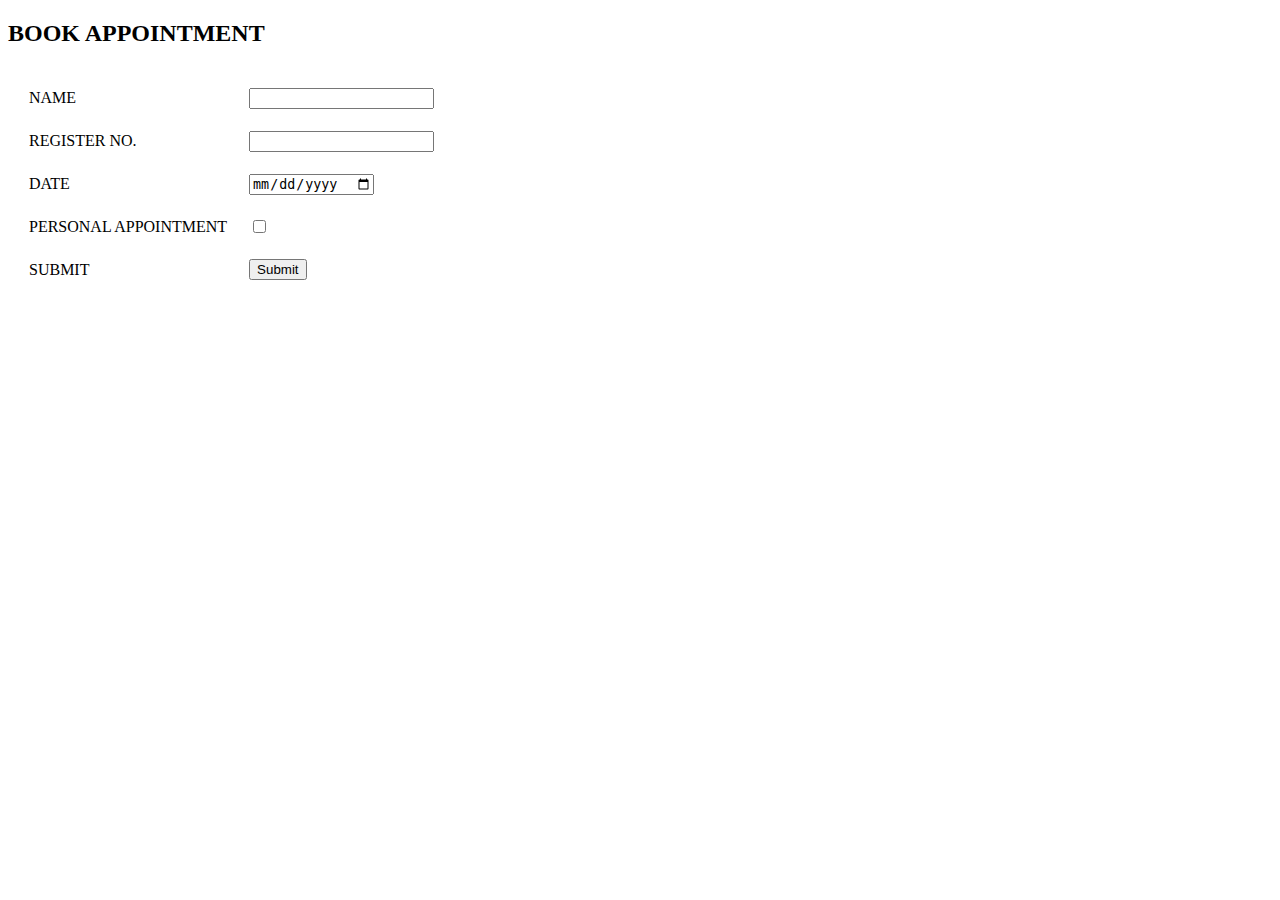
==== appointment.html @ 92d178c0 "Add files via upload" ====
<!doctype html>
<html lang="en">

<head>
    <meta charset="UTF-8">
    <title>book appointment</title>
</head>

<body>
    <H2>BOOK APPOINTMENT</H2>
    <form class="" action="mailto:ds3285@srmist.edu.in" method="post" enctype="text/plain">
        <table cellspacing="20">
            <tr>
                <td>
                    <lable>NAME</lable><td>
                    <input type="text" name="your name-"></td>
                </td>
            </tr>
            <tr>
                <td>
                    <label>REGISTER NO.</label><td>
                    <input type="text" name="your reg no.-"></td>
                </td>

            </tr>
            <tr>
                <td>
                <label>DATE</label><td>
                <input type="date" name="date"></td>
                </td>
            </tr>
            <tr>
            <td>
                <label>PERSONAL APPOINTMENT</label><td>
                <input type="checkbox"></td>
            </td>
            </tr>
            <tr>
            <td>
                <label>SUBMIT</label><td>    
                <input type="submit"></td>
            </td>
            </tr>
        </table>

    </form>
</body>

</html>
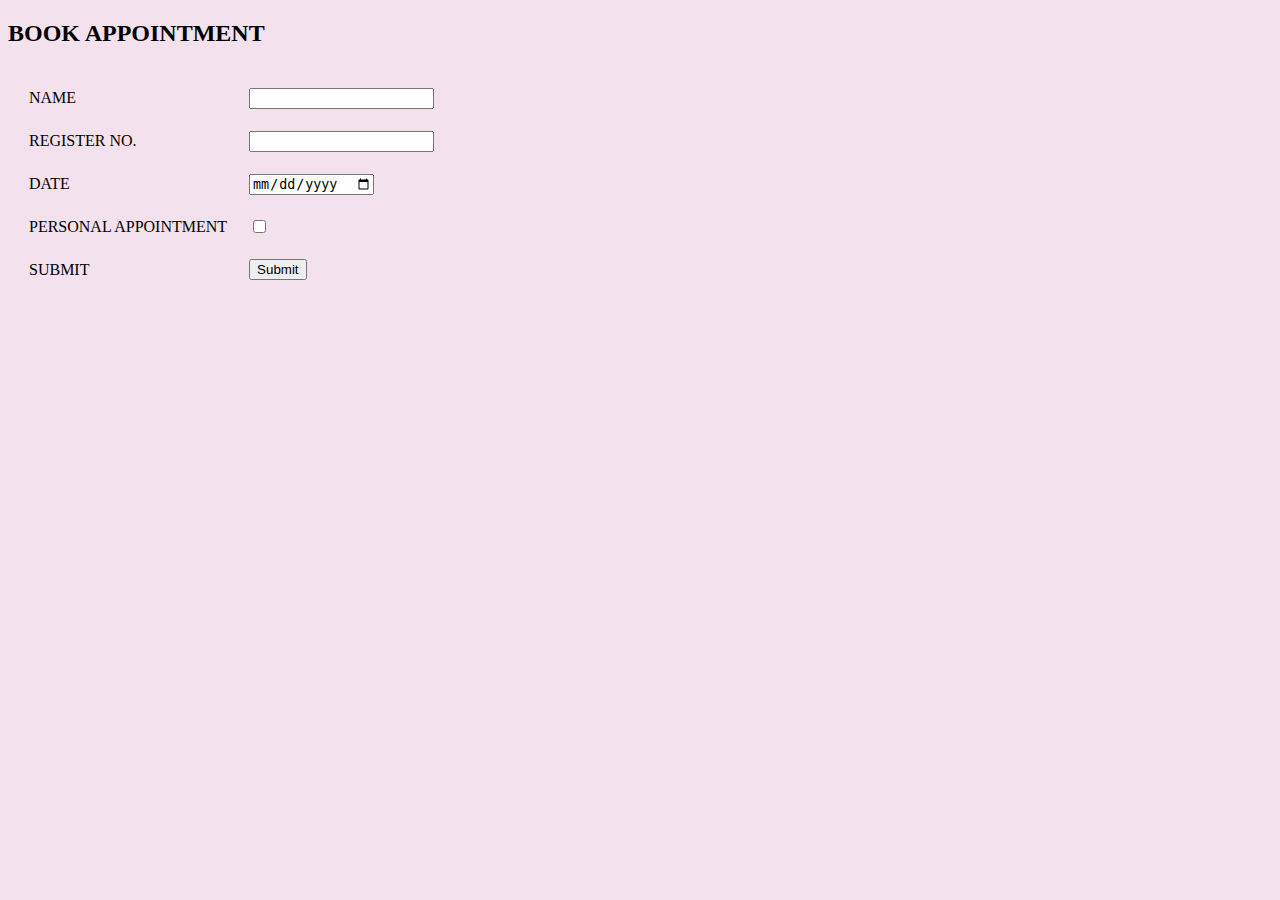
==== commit 4a845ee8: "done" ====
--- a/appointment.html
+++ b/appointment.html
@@ -1,49 +1,50 @@
-<!doctype html>
-<html lang="en">
-
-<head>
-    <meta charset="UTF-8">
-    <title>book appointment</title>
-</head>
-
-<body>
-    <H2>BOOK APPOINTMENT</H2>
-    <form class="" action="mailto:ds3285@srmist.edu.in" method="post" enctype="text/plain">
-        <table cellspacing="20">
-            <tr>
-                <td>
-                    <lable>NAME</lable><td>
-                    <input type="text" name="your name-"></td>
-                </td>
-            </tr>
-            <tr>
-                <td>
-                    <label>REGISTER NO.</label><td>
-                    <input type="text" name="your reg no.-"></td>
-                </td>
-
-            </tr>
-            <tr>
-                <td>
-                <label>DATE</label><td>
-                <input type="date" name="date"></td>
-                </td>
-            </tr>
-            <tr>
-            <td>
-                <label>PERSONAL APPOINTMENT</label><td>
-                <input type="checkbox"></td>
-            </td>
-            </tr>
-            <tr>
-            <td>
-                <label>SUBMIT</label><td>    
-                <input type="submit"></td>
-            </td>
-            </tr>
-        </table>
-
-    </form>
-</body>
-
+<!doctype html>
+<html lang="en">
+
+<head>
+    <meta charset="UTF-8">
+    <title>book appointment</title>
+    <link rel="stylesheet" href="css/style.css">
+</head>
+
+<body>
+    <H2>BOOK APPOINTMENT</H2>
+    <form class="" action="mailto:ds3285@srmist.edu.in" method="post" enctype="text/plain">
+        <table cellspacing="20">
+            <tr>
+                <td>
+                    <lable>NAME</lable><td>
+                    <input type="text" name="your name-"></td>
+                </td>
+            </tr>
+            <tr>
+                <td>
+                    <label>REGISTER NO.</label><td>
+                    <input type="text" name="your reg no.-"></td>
+                </td>
+
+            </tr>
+            <tr>
+                <td>
+                <label>DATE</label><td>
+                <input type="date" name="date"></td>
+                </td>
+            </tr>
+            <tr>
+            <td>
+                <label>PERSONAL APPOINTMENT</label><td>
+                <input type="checkbox"></td>
+            </td>
+            </tr>
+            <tr>
+            <td>
+                <label>SUBMIT</label><td>    
+                <input type="submit"></td>
+            </td>
+            </tr>
+        </table>
+
+    </form>
+</body>
+
 </html>--- a/css/style.css
+++ b/css/style.css
@@ -0,0 +1,20 @@
+body {
+    background-color:rgb(243, 226, 237)
+   }
+   hr {
+      border-color:green;
+      border-width: 5px;
+      border-style: none;
+      border-top-style:dotted;
+   }
+   img{
+    height: 180px;
+   }
+   h1{
+    color:brown;
+    background-color: rgb(221, 199, 241);
+   }
+   h3{
+    color: brown;
+    background-color: rgb(210, 187, 231);
+   }